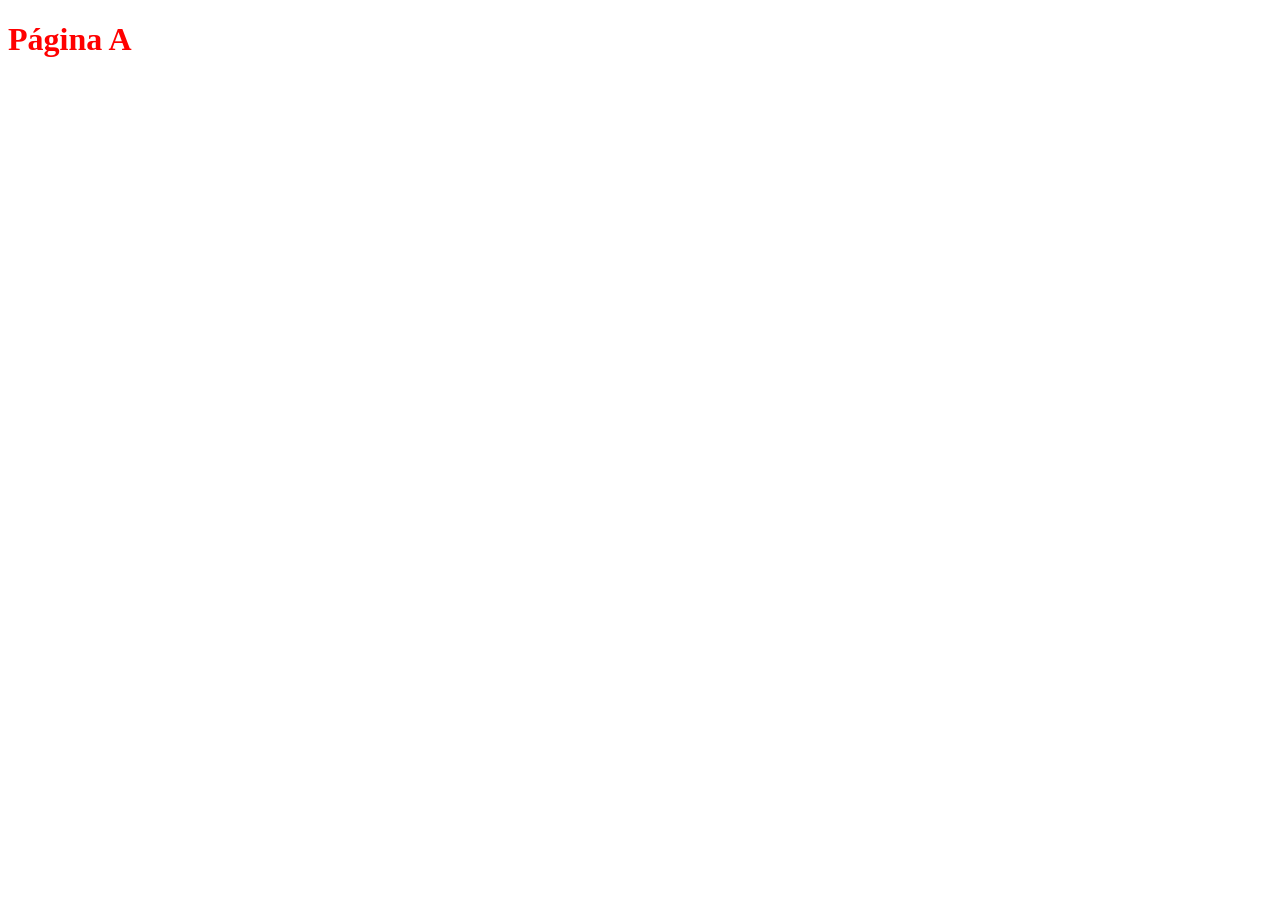
==== page_a.html @ f7f15a13 "Paso 1.3" ====
<!DOCTYPE html>
<html lang="es">
<head>
    <meta charset="UTF-8">
    <meta name="viewport" content="width=device-width, initial-scale=1.0">
    <title>Página A</title>
    <link rel="stylesheet" href="styles/styles.css">
</head>
<body>
    <h1>Página A</h1>
</body>
</html>
---- styles/styles.css ----
h1{
    color: red;
}
p{
    color: blue;
}
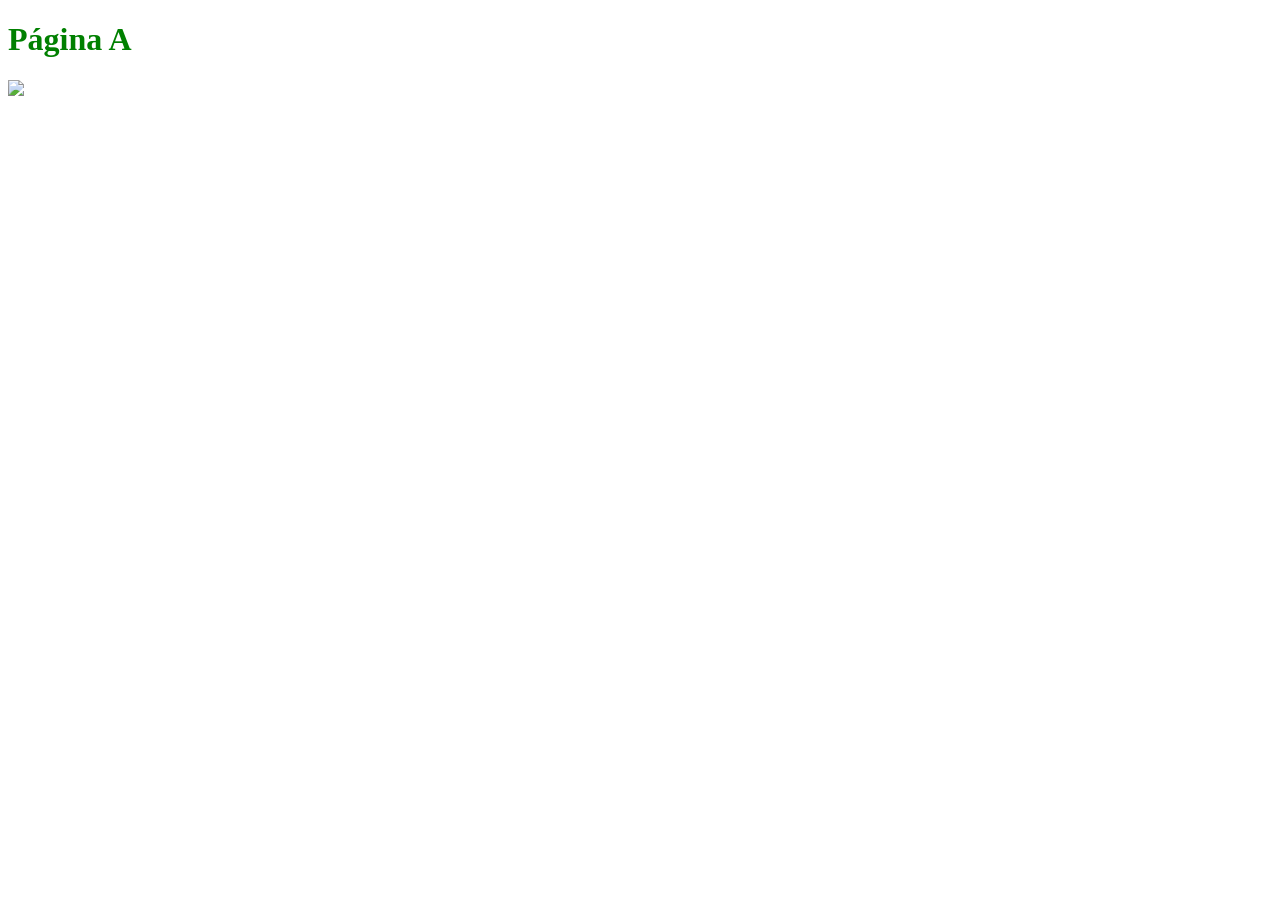
==== commit 586c9e26: "Paso 2.3.2" ====
--- a/page_a.html
+++ b/page_a.html
@@ -8,5 +8,6 @@
 </head>
 <body>
     <h1>Página A</h1>
+    <img src="https://i.pinimg.com/736x/95/f8/60/95f6085f6c568cb3558f5e4fcc58e11.jpg">
 </body>
 </html>
--- a/styles/styles.css
+++ b/styles/styles.css
@@ -1,5 +1,5 @@
 h1{
-    color: red;
+    color: green;
 }
 p{
     color: blue;
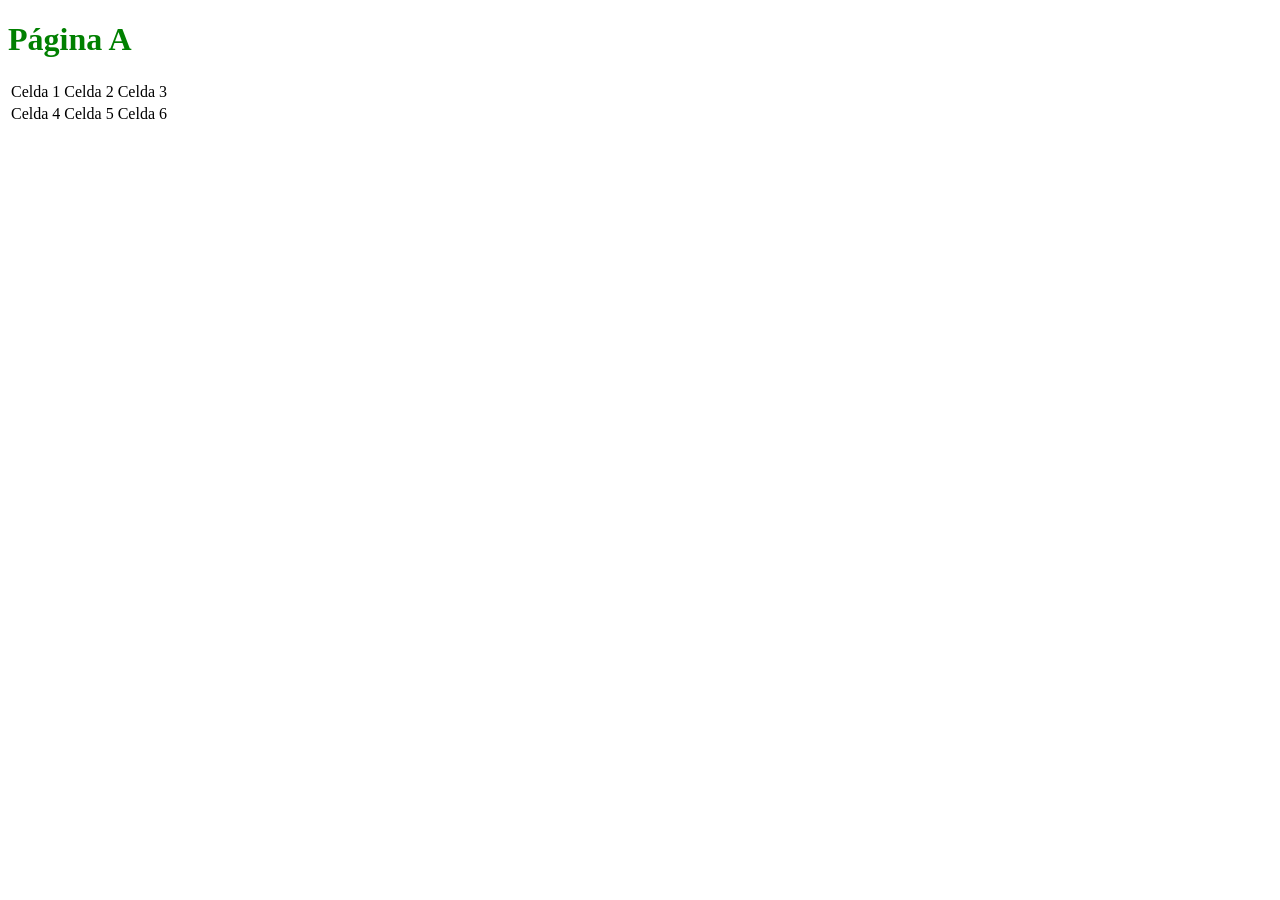
==== commit 1d2e27a6: "Agrega tabla 2x3 a page_a" ====
--- a/page_a.html
+++ b/page_a.html
@@ -8,6 +8,17 @@
 </head>
 <body>
     <h1>Página A</h1>
-    <img src="https://i.pinimg.com/736x/95/f8/60/95f6085f6c568cb3558f5e4fcc58e11.jpg">
+    <table>
+        <tr>
+            <td>Celda 1</td>
+            <td>Celda 2</td>
+            <td>Celda 3</td>
+        </tr>
+        <tr>
+            <td>Celda 4</td>
+            <td>Celda 5</td>
+            <td>Celda 6</td>
+        </tr>
+    </table>
 </body>
 </html>
